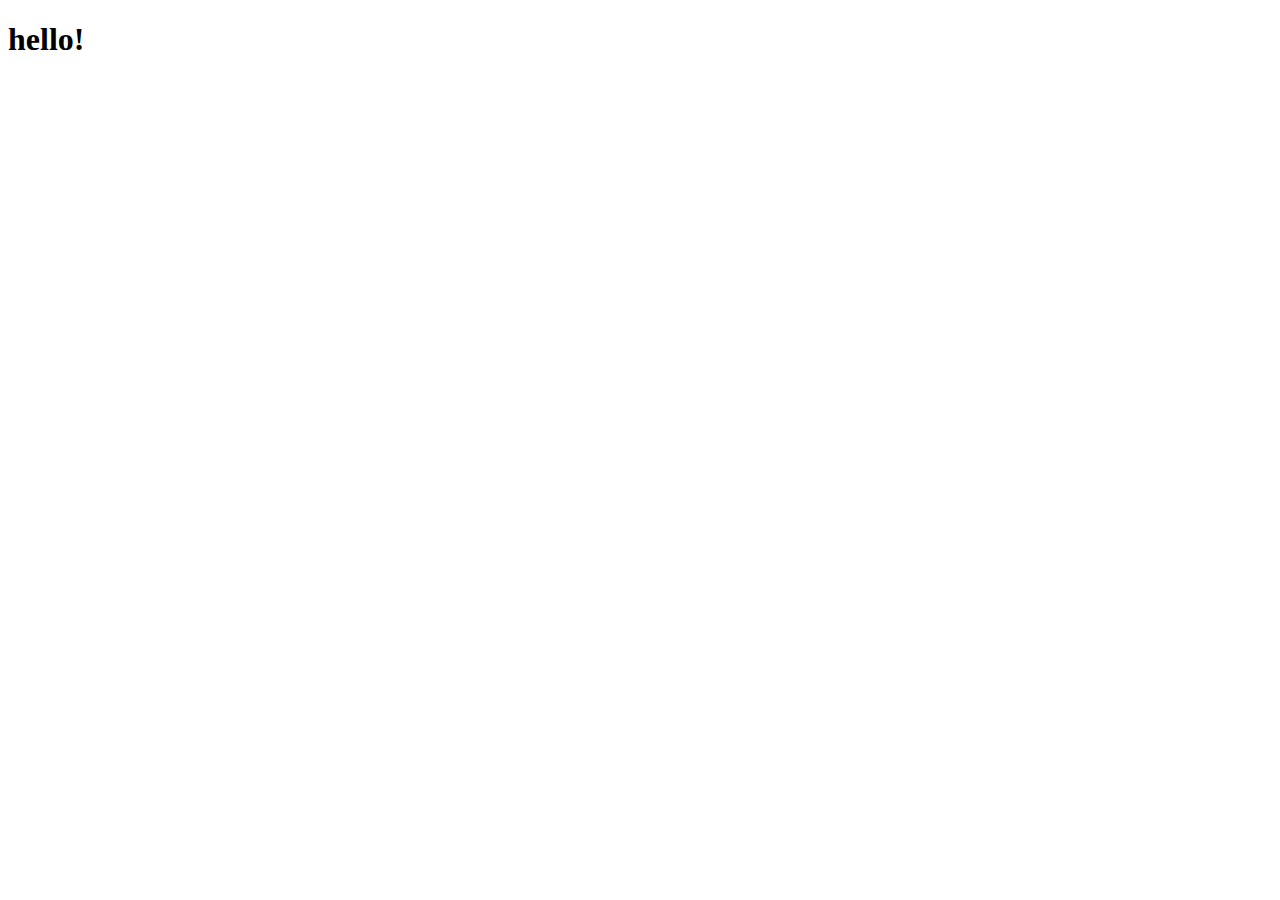
==== pages/login.html @ 99a4bfe0 "added html + css for index page" ====
<!DOCTYPE html>
<html>
    <head>
        <meta charset="utf-8">
        <meta http-equiv="X-UA-Compatible" content="IE=edge">
        <title>All Your Healthy Food | Login </title>
        <meta name="description" content="">
        <meta name="viewport" content="width=device-width, initial-scale=1">
        <link rel="stylesheet" href="css/styles.css">
        <link rel="preconnect" href="https://fonts.googleapis.com">
        <link rel="preconnect" href="https://fonts.gstatic.com" crossorigin>
        <link href="https://fonts.googleapis.com/css2?family=Lato:ital,wght@0,100;0,300;0,400;0,700;0,900;1,100;1,300;1,400;1,700;1,900&display=swap" rel="stylesheet">
    </head>
    <body>
        <h1>hello!</h1>
        <script src="" async defer></script>
    </body>
</html>
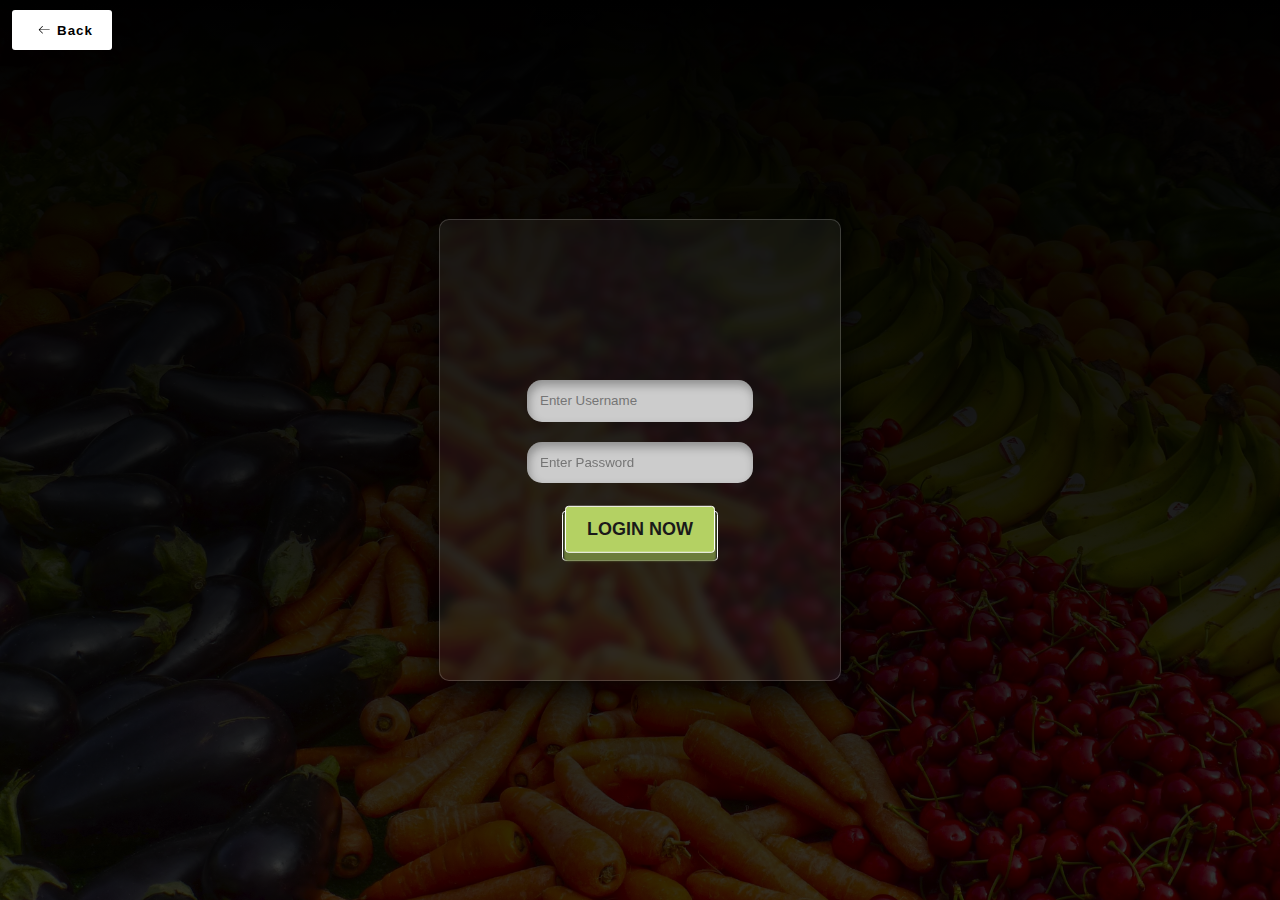
==== commit ca31dcd9: "login page done" ====
--- a/pages/login.html
+++ b/pages/login.html
@@ -6,13 +6,31 @@
         <title>All Your Healthy Food | Login </title>
         <meta name="description" content="">
         <meta name="viewport" content="width=device-width, initial-scale=1">
-        <link rel="stylesheet" href="css/styles.css">
+        <link rel="stylesheet" href="../css/styles.css">
         <link rel="preconnect" href="https://fonts.googleapis.com">
         <link rel="preconnect" href="https://fonts.gstatic.com" crossorigin>
+        <link rel="stylesheet" href="https://cdnjs.cloudflare.com/ajax/libs/font-awesome/6.4.0/css/all.min.css">
         <link href="https://fonts.googleapis.com/css2?family=Lato:ital,wght@0,100;0,300;0,400;0,700;0,900;1,100;1,300;1,400;1,700;1,900&display=swap" rel="stylesheet">
     </head>
-    <body>
-        <h1>hello!</h1>
-        <script src="" async defer></script>
+    <body class="login-css">
+        <div class="login-pg-bg"></div>
+        <button class="go-back-btn" onclick="goBack()">
+            <svg height="16" width="16" xmlns="http://www.w3.org/2000/svg" version="1.1" viewBox="0 0 1024 1024"><path d="M874.690416 495.52477c0 11.2973-9.168824 20.466124-20.466124 20.466124l-604.773963 0 188.083679 188.083679c7.992021 7.992021 7.992021 20.947078 0 28.939099-4.001127 3.990894-9.240455 5.996574-14.46955 5.996574-5.239328 0-10.478655-1.995447-14.479783-5.996574l-223.00912-223.00912c-3.837398-3.837398-5.996574-9.046027-5.996574-14.46955 0-5.433756 2.159176-10.632151 5.996574-14.46955l223.019353-223.029586c7.992021-7.992021 20.957311-7.992021 28.949332 0 7.992021 8.002254 7.992021 20.957311 0 28.949332l-188.073446 188.073446 604.753497 0C865.521592 475.058646 874.690416 484.217237 874.690416 495.52477z"></path></svg>
+            <span>Back</span>
+        </button>
+        <div class="login-container">
+            <div class="login-form">
+                <input type="text" autocomplete="off" name="text" class="login-input" placeholder="Enter Username">
+                <input type="password" autocomplete="off" name="text" class="login-input" placeholder="Enter Password">
+                <a href="pages/login.html">
+                    <button class="login-btn" id="login-btn-in-login">
+                        <span>
+                            Login Now
+                        </span>
+                    </button>
+                </a>
+            </div>
+        </div>
+        <script src="../scripts/main.js" async defer></script>
     </body>
 </html>--- a/css/styles.css
+++ b/css/styles.css
@@ -0,0 +1,283 @@
+.index-css {
+    font-family: 'Lato', sans-serif;
+    margin: 0;
+    padding: 0;
+    box-sizing: border-box;
+    background-color: #f6fff8;
+    display: flex;
+    flex-direction: column;
+    align-items: flex-start; /* Change this to flex-start */
+    justify-content: center;
+    height: 100vh;
+    overflow: hidden;
+}
+
+a
+{
+    text-decoration: none;
+}
+
+.half-page-bg {
+    background-image: linear-gradient(rgb(0, 0, 0), rgba(0, 0, 0, 0.795)), url('../imgs/bg.jpg');
+    background-size: cover;
+    background-position: center;
+    height: 100vh;
+    width: 40%; /* Adjust this value */
+    position: absolute;
+    top: 0;
+    left: 0;
+    z-index: 1;
+}
+.user-content
+{
+    z-index: 1;
+}
+.user-content i
+{
+    color: white;
+    font-size: 6rem;
+    /* center */
+    position: absolute;
+    top: 50%;
+    left: 50%;
+    transform: translate(-50%, -50%);
+}
+
+.user-content p {
+    color: white;
+    font-size: 1.5rem;
+    font-weight: 300;
+    position: absolute;
+    bottom: 35%;
+    left: 50%;
+    transform: translate(-50%, -50%);
+}
+
+.user-content .sign-up-now
+{
+    font-size: 1.2rem;
+    font-weight: 300;
+    font-style: italic;
+    bottom: 22%;
+}
+
+.user-content .sign-up-now a
+{
+    color: #adc178;
+    text-decoration: none;
+}
+
+.user-content .sign-up-now a:hover
+{
+    font-weight: 600;
+    text-decoration: underline;
+}
+
+.login-btn {
+    padding: 0.1em 0.15em;
+    width: 13em;
+    height: 4.2em;
+    background-color: #212121;
+    border: 0.08em solid #fff;
+    border-radius: 0.3em;
+    font-size: 12px;
+    position: absolute;
+    top: 66%; /* Adjust this value according to your needs */
+    left: 50%;
+    transform: translate(-50%, -50%);
+  }
+  
+.login-btn span 
+{
+    position: relative;
+    display: flex;
+    justify-content: center;
+    align-items: center;
+    bottom: 0.4em;
+    width: 8.25em;
+    height: 2.5em;
+    background-color: #b4d163;
+    border-radius: 0.2em;
+    font-size: 1.5em;
+    color: #1a1a1a;
+    font-weight: 600;
+    text-transform: uppercase;
+    border: 0.08em solid #fff;
+    box-shadow: 0 0.4em 0.1em 0.019em #6b7c3b;
+}
+  
+.login-btn span:hover 
+{
+    transition: all 0.5s;
+    transform: translate(0, 0.4em);
+    background-color: #97b14f;
+    box-shadow: 0 0 0 0 #fff;
+}
+  
+.login-btn span:not(hover) 
+{
+    transition: all 1s;
+}
+  
+  
+
+.content-container {
+    display: flex;
+    flex-direction: column;
+    align-items: center;
+    justify-content: center;
+    z-index: 1;
+    width: 150%; /* Add this */
+}
+
+.hero-section {
+    text-align: center;
+}
+.hero-section h1
+{
+    color: #adc178;
+    font-size: 3rem;
+    font-style: italic;
+    text-shadow: 4px 4px 0px rgba(0, 0, 0, 0.767);
+    font-weight: 900;
+}
+
+.hero-section h2
+{
+    font-weight: 400;
+    font-size: 2rem;
+}
+
+/* ... (the rest of your CSS remains unchanged) ... */
+
+
+.container-input {
+    position: relative;
+  }
+  
+  .input {
+    width: 150px;
+    padding: 10px 0px 10px 40px;
+    border-radius: 9999px;
+    border: solid 1px #333;
+    transition: all .2s ease-in-out;
+    outline: none;
+    opacity: 0.8;
+  }
+  
+  .container-input svg {
+    position: absolute;
+    top: 50%;
+    left: 10px;
+    transform: translate(0, -50%);
+  }
+  
+  .input:focus {
+    opacity: 1;
+    width: 250px;
+  }
+  
+  /* ... Login Page CSS  ... */
+
+  .login-css {
+    font-family: 'Lato', sans-serif;
+    margin: 0;
+    padding: 0;
+    box-sizing: border-box;
+    background-color: #f6fff8;
+    display: flex;
+    justify-content: center;
+    align-items: center;
+    height: 100vh;
+    overflow: hidden;
+  }
+
+  .login-pg-bg
+  {
+    background-image: linear-gradient(rgb(0, 0, 0), rgba(0, 0, 0, 0.795)), url('../imgs/bg.jpg');
+    background-size: cover;
+    background-position: center;
+    height: 100vh;
+    width: 100%; /* Adjust this value */
+    position: absolute;
+    top: 0;
+    left: 0;
+    z-index: -1;
+  }
+
+  .go-back-btn {
+    position: absolute;
+    top: 10px;
+    left: 12px;
+    display: flex;
+    height: 3em;
+    width: 100px;
+    align-items: center;
+    justify-content: center;
+    background-color: #eeeeee4b;
+    border-radius: 3px;
+    letter-spacing: 1px;
+    transition: all 0.2s linear;
+    cursor: pointer;
+    border: none;
+    background: #fff;
+    font-weight: 600;
+  }
+  
+  /* ... rest of your styles ... */
+  
+   
+   .go-back-btn > svg {
+    margin-right: 5px;
+    margin-left: 5px;
+    font-size: 20px;
+    transition: all 0.4s ease-in;
+   }
+   
+   .go-back-btn:hover > svg {
+    font-size: 1.2em;
+    transform: translateX(-5px);
+   }
+   
+   .go-back-btn:hover {
+    background-color: #b4d163;
+    transform: translateY(-2px);
+   }
+   .login-form {
+    display: flex;
+    flex-direction: column;
+    align-items: center;
+    gap: 20px;
+    width: 400px;
+    height: 300px;
+    background: rgba(141, 141, 141, 0.1);
+    box-shadow: 0 8px 32px 0 rgba(2, 2, 3, 0.815);
+    backdrop-filter: blur(4.5px);
+    -webkit-backdrop-filter: blur(4.5px);
+    border-radius: 10px;
+    border: 1px solid rgba(255, 255, 255, 0.18);
+    padding-top: 10em;
+  }
+
+  .login-input {
+    width: 50%;
+    border: none;
+    outline: none;
+    border-radius: 15px;
+    padding: 1em;
+    background-color: #ccc;
+    box-shadow: inset 2px 5px 10px rgba(0, 0, 0, 0.3);
+    transition: 300ms ease-in-out;
+  }
+  
+  .login-input:focus {
+    background-color: white;
+    transform: scale(1.05);
+    /*box-shadow: 13px 13px 100px #969696,
+               -13px -13px 100px #ffffff;*/
+  }
+
+  #login-btn-in-login
+  {
+    margin-top: 1em;
+  }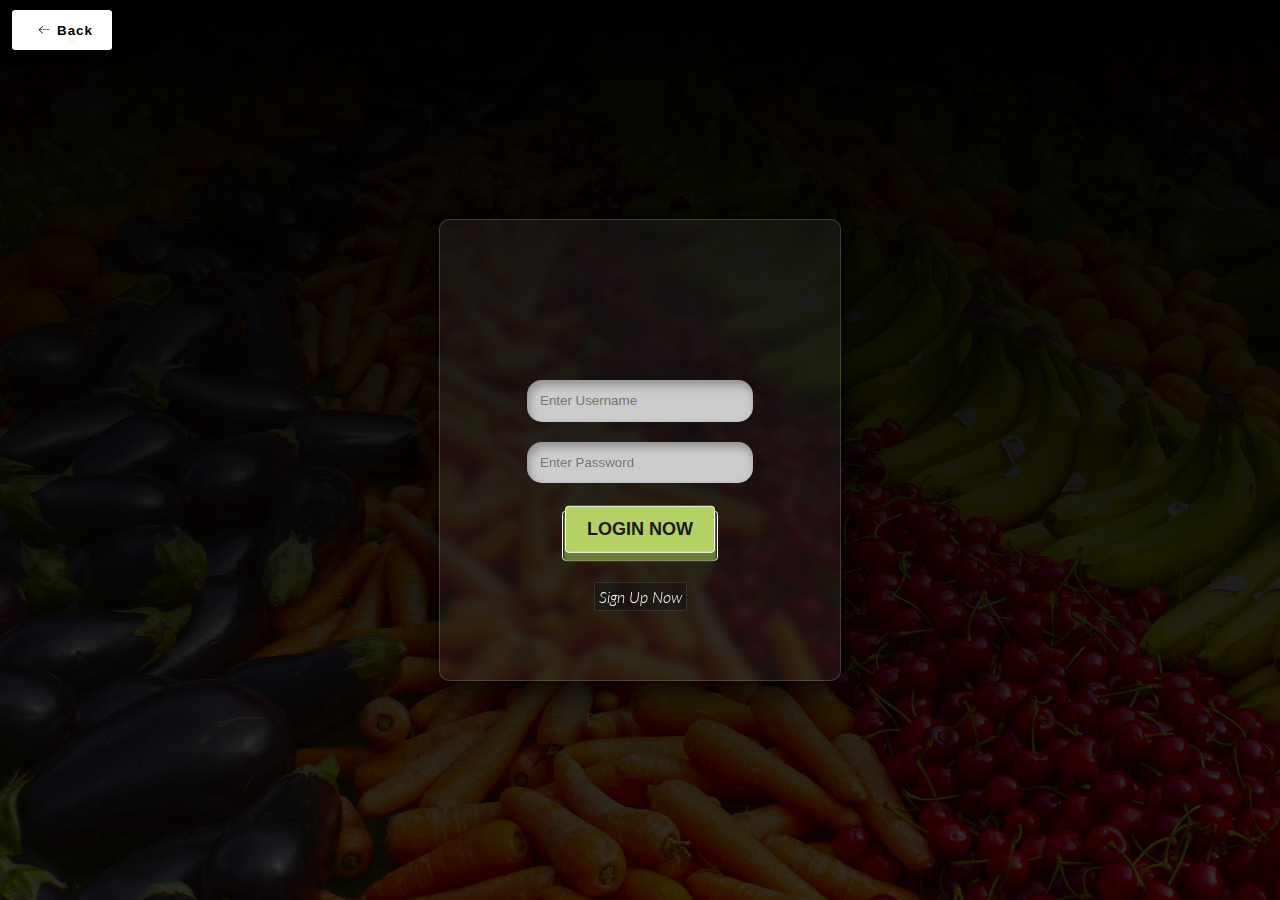
==== commit db82c168: "signup option in login" ====
--- a/pages/login.html
+++ b/pages/login.html
@@ -29,6 +29,7 @@
                         </span>
                     </button>
                 </a>
+                <p class="sign-up-now" id="signup-link-in-login"><a href="/pages/signup.html">sign up now</a></p>
             </div>
         </div>
         <script src="../scripts/main.js" async defer></script>
--- a/css/styles.css
+++ b/css/styles.css
@@ -223,8 +223,6 @@
     background: #fff;
     font-weight: 600;
   }
-  
-  /* ... rest of your styles ... */
   
    
    .go-back-btn > svg {
@@ -277,7 +275,96 @@
                -13px -13px 100px #ffffff;*/
   }
 
+  #signup-link-in-login
+  {
+    margin-top: 4em;
+  }
+
+  #signup-link-in-login a
+  {
+    color: #fff;
+    font-weight: 300;
+    font-style: italic;
+    text-transform: capitalize;
+    background-color: rgba(20, 20, 20, 0.541);
+    padding: 4px;
+    border: 1px solid rgba(255, 255, 255, 0.116);
+    transition: 0.3s ease-in-out;
+  }
+
+  #signup-link-in-login a:hover
+  {
+    background-color: rgba(0, 0, 0, 0.767);
+    border: 1px solid rgba(129, 129, 129, 0.76);
+    text-decoration: underline;
+    color: #6b7c3b;
+  }
+
   #login-btn-in-login
   {
     margin-top: 1em;
-  }+  }
+
+  /* ... Sign Up Page CSS  ... */
+
+  .signup-form {
+    display: flex;
+    flex-direction: column;
+    align-items: center;
+    gap: 20px;
+    width: 500px;
+    height: 800px;
+    background: rgba(141, 141, 141, 0.1);
+    box-shadow: 0 8px 32px 0 rgba(2, 2, 3, 0.815);
+    backdrop-filter: blur(4.5px);
+    -webkit-backdrop-filter: blur(4.5px);
+    border-radius: 10px;
+    border: 1px solid rgba(255, 255, 255, 0.18);
+    padding-top: 2em;
+  }
+
+  .signup-input {
+    width: 50%;
+    border: none;
+    outline: none;
+    border-radius: 15px;
+    padding: 1em;
+    margin: 1.8em;
+    background-color: #ccc;
+    box-shadow: inset 2px 5px 10px rgba(0, 0, 0, 0.3);
+    transition: 300ms ease-in-out;
+  }
+  
+  .signup-input:focus {
+    background-color: white;
+    transform: scale(1.05);
+    /*box-shadow: 13px 13px 100px #969696,
+               -13px -13px 100px #ffffff;*/
+  }
+
+  #login-btn-in-signup
+  {
+    margin-top: 18em;
+  }
+
+  .fs-signup
+  {
+    display: flex;
+    flex-direction: column;
+    align-items: center;
+    width: 400px;
+    height: 300px;
+    background: rgba(37, 37, 37, 0.548);
+    -webkit-backdrop-filter: blur(4.5px);
+    border-radius: 10px;
+    box-shadow: 0 8px 32px 0 rgba(2, 2, 3, 0.815);
+    border: 1px solid rgba(255, 255, 255, 0.18);
+  }
+
+  .fs-signup legend
+  {
+    color: white;
+    font-size: 1em;
+    opacity: 0.6;
+  }
+  